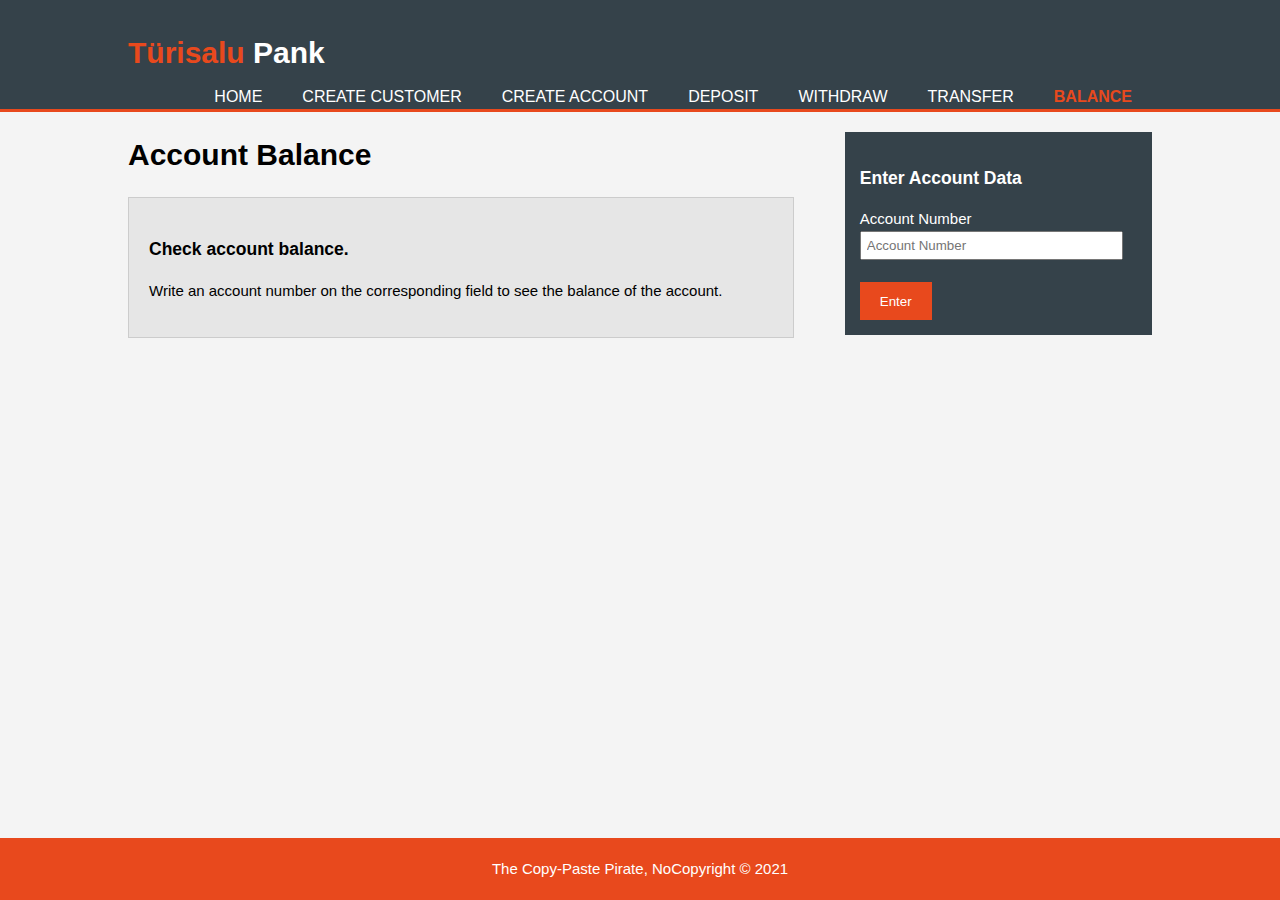
==== src/main/resources/public/account_balance.html @ 40ce21f1 "Deposit money controller töötab" ====
<!DOCTYPE html>
<html>
<head>
    <meta charset="utf-8">
    <meta name="viewport" content="width=device-width">
    <meta name="description" content="Quick and easy banking website">
    <meta name="keywords" content="Ripped off from Youtube">
    <meta name="author" content="The Copy-Paste Pirate">
    <title>Türisalu Pank | Balance</title>
    <link rel="stylesheet" href="./css/style.css">
</head>
<body>
<header>
    <div class="container">
        <div id="branding">
            <h1><span class="highlight">Türisalu</span> Pank</h1>
        </div>
        <nav>
            <ul>
                <li><a href="index.html">Home</a></li>
                <li><a href="create_customer.html">create customer</a></li>
                <li><a href="create_account.html">create account</a></li>
                <li><a href="deposit_money.html">deposit</a></li>
                <li><a href="withdraw_money.html">withdraw</a></li>
                <li><a href="transfer_money.html">transfer</a></li>
                <li class="current"><a href="account_balance.html">balance</a></li>
            </ul>
        </nav>
    </div>
</header>


<section id="main">
    <div class="container">
        <article id="main-col">
            <h1 class="page-title">Account Balance</h1>
            <ul id="services">
                <li>
                    <h3>Check account balance.</h3>
                    <p>Write an account number on the corresponding field to see the balance of the account.</p>
                </li>
            </ul>
        </article>

        <aside id="sidebar">
            <div class="dark">
                <h3>Enter Account Data</h3>
                <form class="quote">
                    <div>
                        <label>Account Number</label><br>
                        <input id="account_nr_balance" type="text" placeholder="Account Number">
                    </div>
                    <br>
                    <button id="enter_balance" class="button_1" type="submit">Enter</button>
                </form>
            </div>
        </aside>
    </div>
</section>

<footer>
    The Copy-Paste Pirate, NoCopyright &copy; 2021
</footer>

<script>

    let postUrl = '/banker/createCustomer'


    function createCustomer() {
        let customer = {
            firstName: document.getElementById("firstName").value,
            lastName: document.getElementById("lastName").value,
            address: document.getElementById("address").value,
        }
        fetch(postUrl,
            {
                method: 'POST',
                headers: {
                    'Content-type': 'application/json'
                },
                body: JSON.stringify(customer)
            })
        /*.then(result => result.text())
        .then(function (result) {
        });*/
    }

    let element = document.getElementById("enter_customer");
    element.addEventListener("click", createCustomer)


</script>
</body>
</html>
---- src/main/resources/public/css/style.css ----
html {
    height: 100%;
}

body {
    font: 15px/1.5 Arial, Helvetica, sans-serif;
    padding: 0;
    margin: 0;
    background-color: #f4f4f4;

    min-height: 100%;
    display: flex;
    flex-direction: column;
}

/* Global styles start with a dot. */
.container {
    width: 80%;
    margin: auto;
    overflow: hidden;
}

ul {
    margin: 0;
    padding: 0;
}

.button_1 {
    height: 38px;
    background: #e8491d;
    border: 0;
    padding-left: 20px;
    padding-right: 20px;
    color: #ffffff;
}

.dark {
    padding: 15px;
    background: #35424a;
    color: #ffffff;
    margin-top: 10px;
    margin-bottom: 10px;
}

/* Header **/
header {
    background: #35424a;
    color: #ffffff;
    padding-top: 30px;
    min-height: 70px;
    border-bottom: #e8491d 3px solid;
}

header a {
    color: #ffffff;
    text-decoration: none;
    text-transform: uppercase;
    font-size: 16px;
}

header li {
    float: left;
    display: inline;
    padding: 0 20px 0 20px;
}

header #branding {
    float: left;
}

header #branding h1 {
    margin: 0;
}

header nav {
    float: right;
    margin-top: 10px;
}

header .highlight, header .current a {
    color: #e8491d;
    font-weight: bold;
}

header a:hover {
    color: #cccccc;
    font-weight: bold;
}

/* Showcase is a section name */
#showcase {

    min-height: 400px;
    /* the two dots .. go out from the css folder and then img goes into the img*/
    /*0 is on the x axis, -400px is on the y axis, - goes up, + goes down, px is pixels*/
    object-fit: fill;
    background: url('../img/showcase.jpg') no-repeat 0 -400px;
    text-align: center;
    color: #ffffff;
}

/*This affects all the h1 tags in the showcase section*/
#showcase h1 {
    margin-top: 100px;
    font-size: 55px;
    margin-bottom: 10px;
}

/*This affects all the paragraphs in the showcase section*/
#showcase p {
    font-size: 20px;
}

/* Newsletter is section name */
#newsletter {
    padding: 15px;
    color: #ffffff;
    background: #35424a
}

#newsletter h1 {
    float: left;
}

#newsletter form {
    float: right;
    margin-top: 15px;
}

#newsletter input[type="email"] {
    padding: 4px;
    height: 25px;
    width: 250px;
}

/* This selects the boxes section */
#boxes {
    margin-top: 20px;
}

/*This selects the div class box from the section called boxes.
Since they are all the same class multiple box div can be edited
with the same code.*/
#boxes .box {
    float: left;
    text-align: center;
    width: 30%;
    padding: 10px;
}

/*This code selects the pictures in the box div*/
#boxes .box img {
    width: 90px;
}

/* Sidebar */
aside#sidebar {
    float: right;
    width: 30%;
    margin-top: 10px;
}

aside#sidebar .quote input, aside#sidebar .quote textarea {
    width: 90%;
    padding: 5px;
}

/* Main-col */
article#main-col {
    float: left;
    width: 65%;
}

/* Services */
ul#services li {
    list-style: none;
    padding: 20px;
    border: #cccccc solid 1px;
    margin-bottom: 5px;
    background: #e6e6e6;
}

footer {
    padding: 20px;
    color: #ffffff;
    background-color: #e8491d;
    text-align: center;
    margin-top: auto;

}

/* Media Queries */
@media (max-width: 768px) {
    header #branding,
    header nav,
    header nav li,
    #newsletter h1,
    #newsletter form,
    #boxes .box,
    article#main-col,
    aside#sidebar {
        float: none;
        text-align: center;
        width: 100%;
    }

    header {
        padding-bottom: 20px;
    }

    #showcase h1 {
        margin-top: 40px;
    }

    #newsletter button, .quote button {
        display: block;
        width: 100%;
    }

    #newsletter form input[type="email"], .quote input, .quote textarea {
        width: 100%;
        margin-bottom: 5px;
    }
}
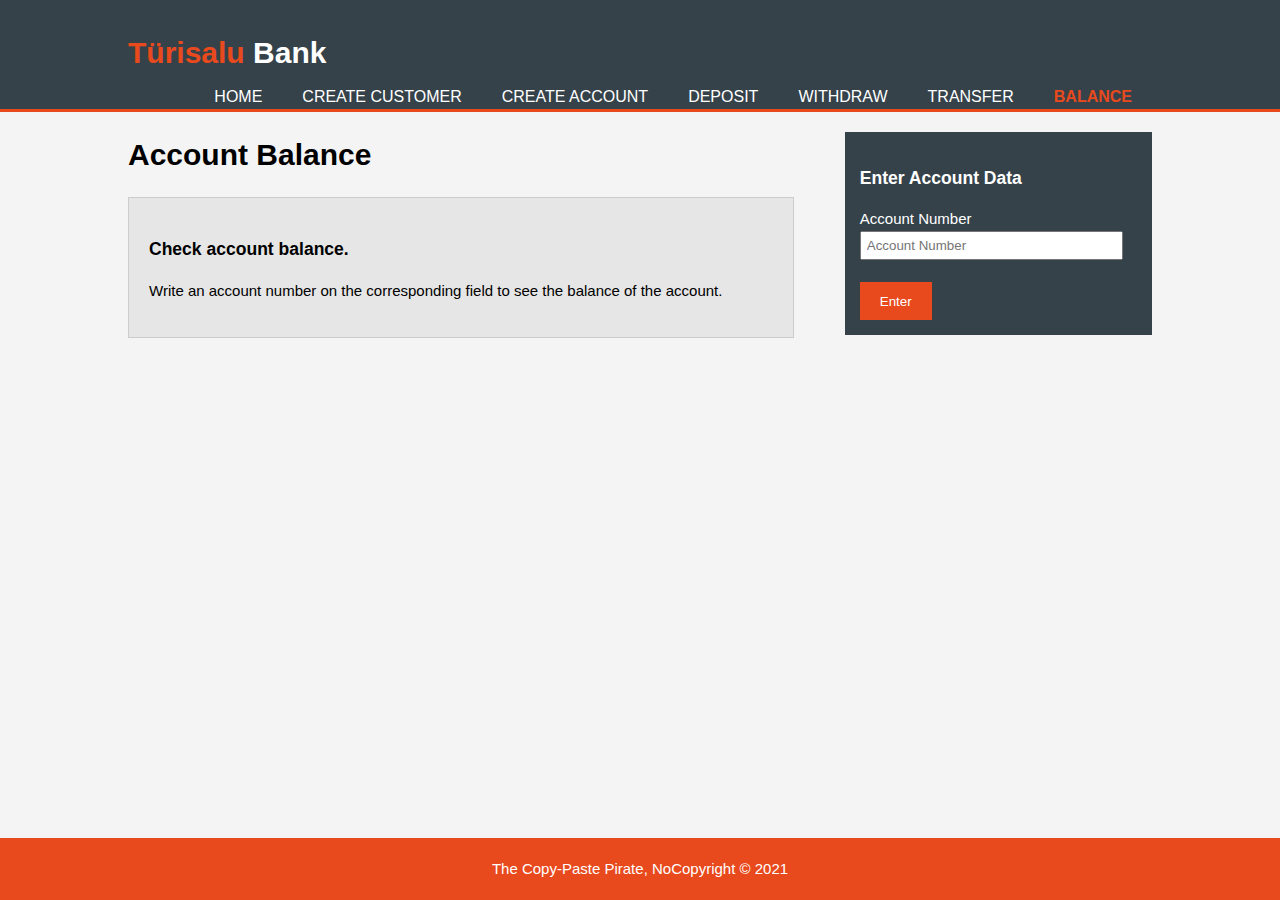
==== commit ec9e394d: "BankController3 töötab (va. createCustomerAndAccount)" ====
--- a/src/main/resources/public/account_balance.html
+++ b/src/main/resources/public/account_balance.html
@@ -6,14 +6,14 @@
     <meta name="description" content="Quick and easy banking website">
     <meta name="keywords" content="Ripped off from Youtube">
     <meta name="author" content="The Copy-Paste Pirate">
-    <title>Türisalu Pank | Balance</title>
+    <title>Türisalu Bank | Balance</title>
     <link rel="stylesheet" href="./css/style.css">
 </head>
 <body>
 <header>
     <div class="container">
         <div id="branding">
-            <h1><span class="highlight">Türisalu</span> Pank</h1>
+            <h1><span class="highlight">Türisalu</span> Bank</h1>
         </div>
         <nav>
             <ul>
